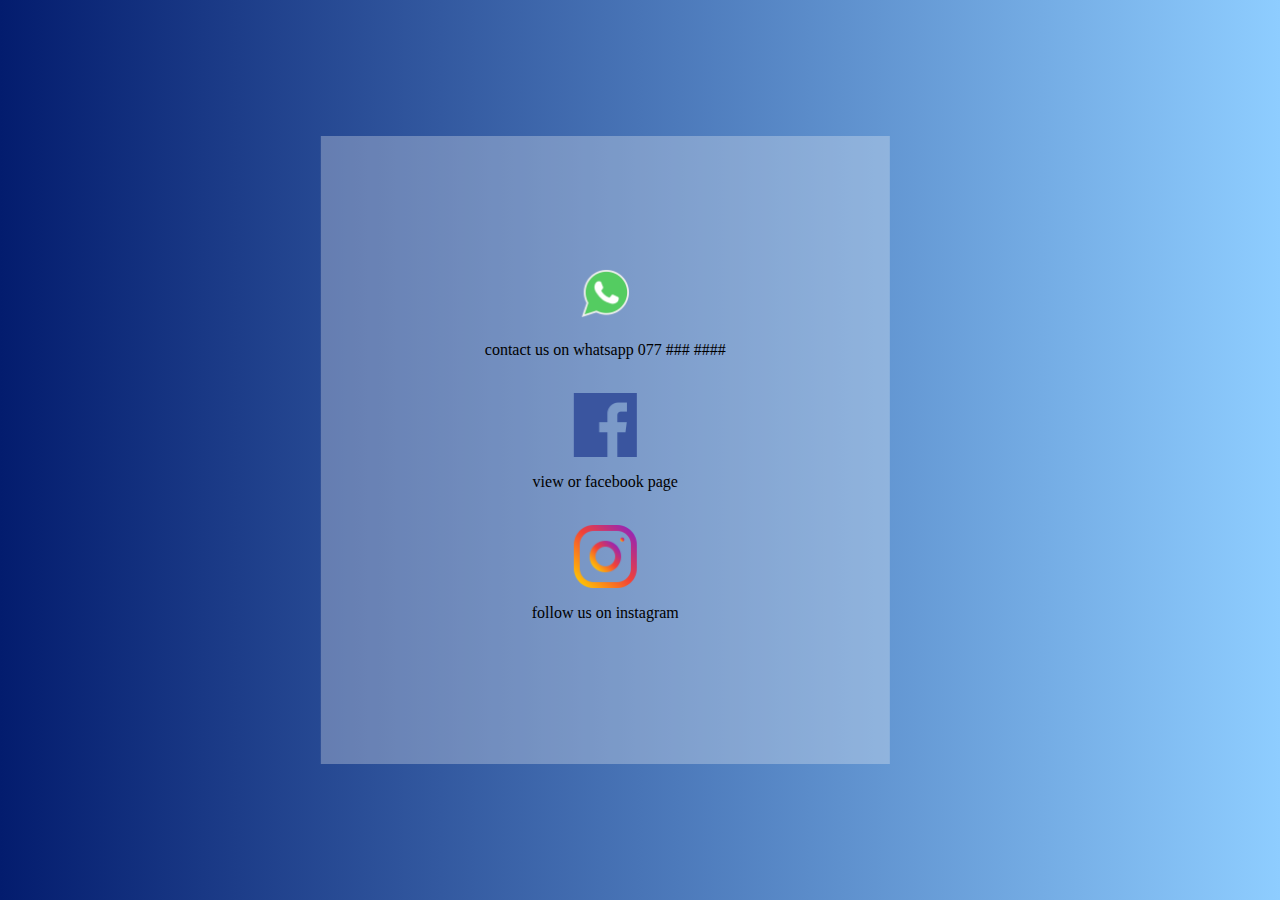
==== contact.html @ ac3616c6 "Add files via upload" ====
<html lang="en">
    <head>
        <meta name="viewport" content="width = device-width, initial-scale=1.0">
        <meta charset="UTF-8">
        <meta http-equiv="X-UA-Compatible" content="IE=edge">
        <meta name="viewport" content="width=device-width, initial-scale=1.0">
        <title>Lodge</title>
        <link rel = "stylesheet" href = "contactStyle.css">
    </head>

    <body>
        <div class="mainBox">
            
            <a href="https://wa.me/+263782321677 "><img src="whatsapp.png"> </a>
            <p>contact us on whatsapp 077 ### ####</p>
            <br>
            <a href="https://m.facebook.com/100014492622485/ "> <img src="facebook.png"> </a>
            <p>view or facebook page</p>
            <br>
            <a href=" "> <img src="instagram.png"> </a>
            <p>follow us on instagram</p>
        </div>
    </body>
</html>
---- contactStyle.css ----
body{
    background:linear-gradient(to right,  #031c6e, #8ecdff);
    align-items: center;
    display:flex;
    
}

.mainBox{
    text-align: center;
    padding: 10%;
    height: fit-content;
    width: 25%;
    background-color: rgba(250, 250, 250, 0.3);
    transform: translateX(55%);
}
img{
    width: 20%;
    height: 20%;
}
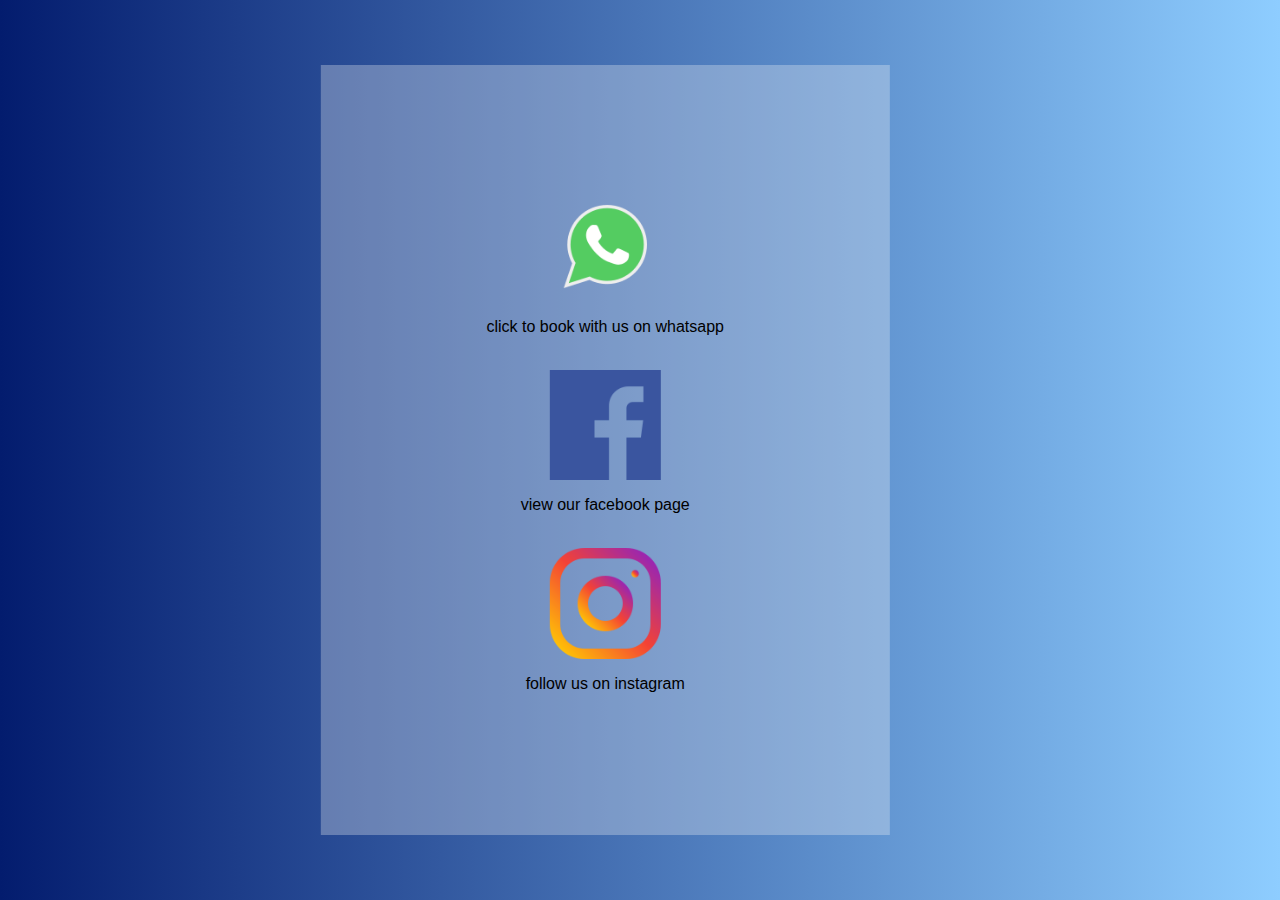
==== commit 198a6f5e: "Add files via upload" ====
--- a/contact.html
+++ b/contact.html
@@ -11,11 +11,11 @@
     <body>
         <div class="mainBox">
             
-            <a href="https://wa.me/+263782321677 "><img src="whatsapp.png"> </a>
-            <p>contact us on whatsapp 077 ### ####</p>
+            <a href="https://wa.me/+263772218127 "><img src="whatsapp.png"> </a>
+            <p>click to book with us on whatsapp</p>
             <br>
             <a href="https://m.facebook.com/100014492622485/ "> <img src="facebook.png"> </a>
-            <p>view or facebook page</p>
+            <p>view our facebook page</p>
             <br>
             <a href=" "> <img src="instagram.png"> </a>
             <p>follow us on instagram</p>
--- a/contactStyle.css
+++ b/contactStyle.css
@@ -1,3 +1,6 @@
+*{
+    font-family: -apple-system, BlinkMacSystemFont, 'Segoe UI', Roboto, Oxygen, Ubuntu, Cantarell, 'Open Sans', 'Helvetica Neue', sans-serif;
+}
 body{
     background:linear-gradient(to right,  #031c6e, #8ecdff);
     align-items: center;
@@ -14,6 +17,6 @@
     transform: translateX(55%);
 }
 img{
-    width: 20%;
-    height: 20%;
+    width: 35%;
+    height: 35%;
 }